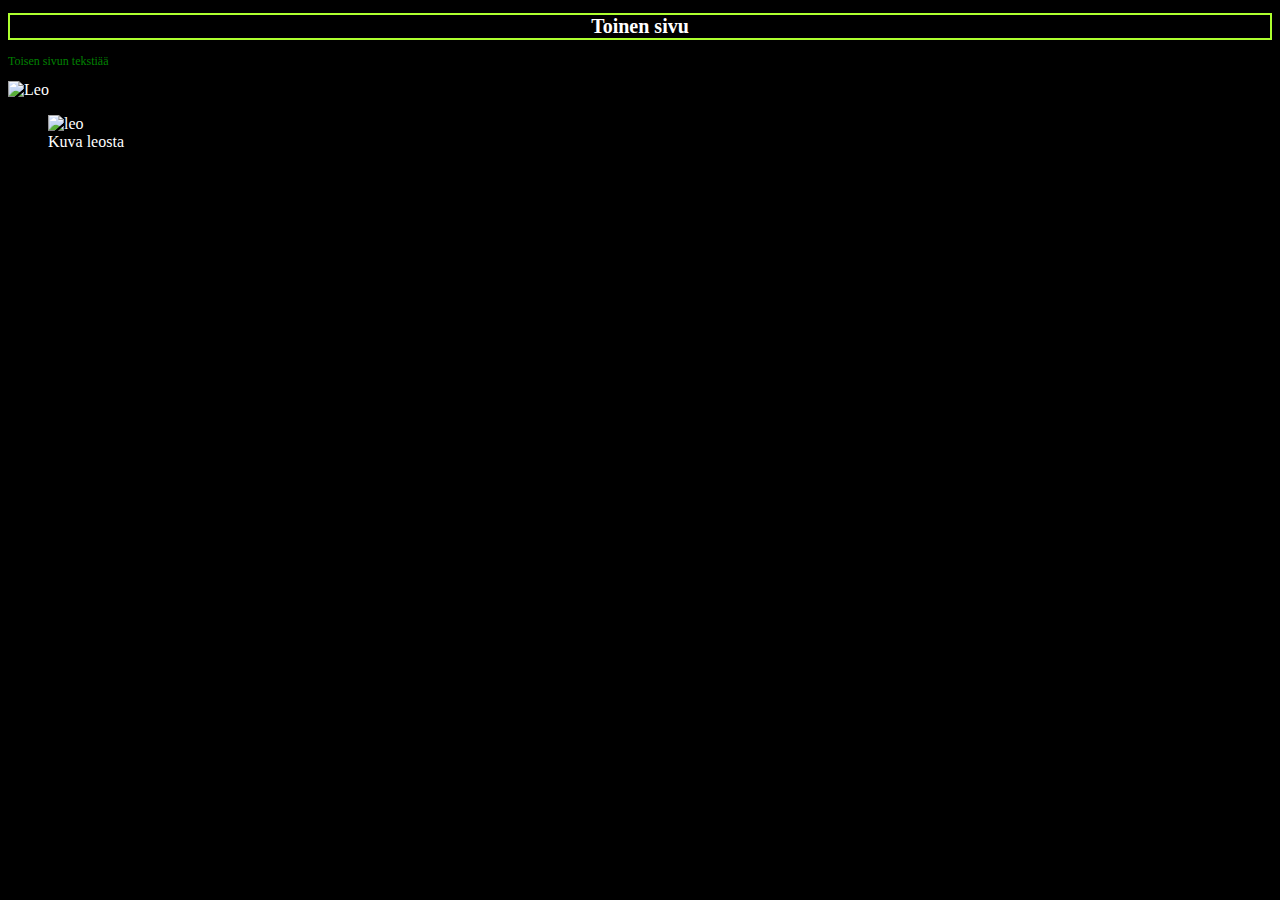
==== second.html @ b2a0f564 "Update second.html" ====
<!DOCTYPE html>
<html>
    <head>
        <meta charset="utf-8"/>
        <title> Toinen sivu</title>
        <link rel="stylesheet" href="styles.css"/>
    </head>
    <body>
        <h1>Toinen sivu</h1>
        <p>Toisen sivun tekstiää</p>
        <div style="position:absolute; top:20px;left:1500px">
        <a href="index.html">Main page</a>
    </div>
    <img src="https://github.com/virtanenjarmonpoika/petterinmaailma/blob/main/githubimages/leonardno.jpg?raw=true" alt="Leo">
</img>
<figure>
    <img src="https://user-images.githubusercontent.com/92931671/138611313-af5d3984-8d4d-4ae0-ad0f-75b19cfe50b6.jpg" alt="leo"><figcaption>
        Kuva leosta
    </figcaption>
</figure>
    </body>
</html>
---- styles.css ----
body {
  color: white;
  background-color: black;
}
h1 {
  font-size: 20px;
  border: solid;
  border-color: greenyellow;
  border-width: 2px;
  text-align: center;
}
p {
  color: green;
  font-size: 12px;
}
div {
  border-style: none;
  border-width: 2px;
  width: 100px;
  height: 100px;
}
.numbers-to-letters {list-style: lower-alpha;}
.dots-to-squares {list-style: square;}
div.header {
  padding: 50px;
  margin: 50px;
}
.center {
  margin: auto;
  width: 50%;
  border: 3px solid greenyellow;
  padding: 10px;
  border-style: solid;
}
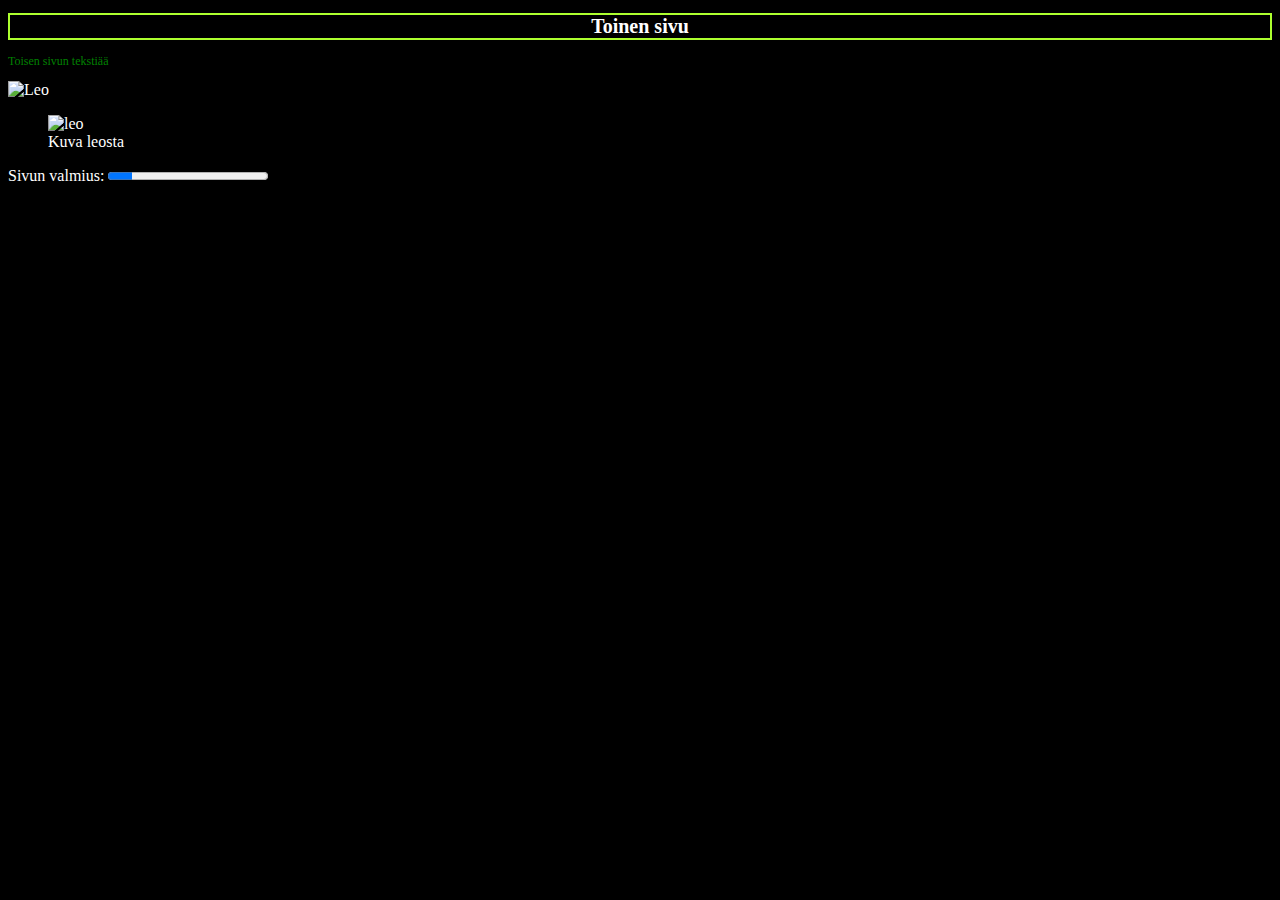
==== commit c4a7baf8: "Update second.html" ====
--- a/second.html
+++ b/second.html
@@ -18,5 +18,9 @@
         Kuva leosta
     </figcaption>
 </figure>
+<form>
+    <label>Sivun valmius:</label>
+    <progress value="15" max="100">15%</progress>
+</form>
     </body>
 </html>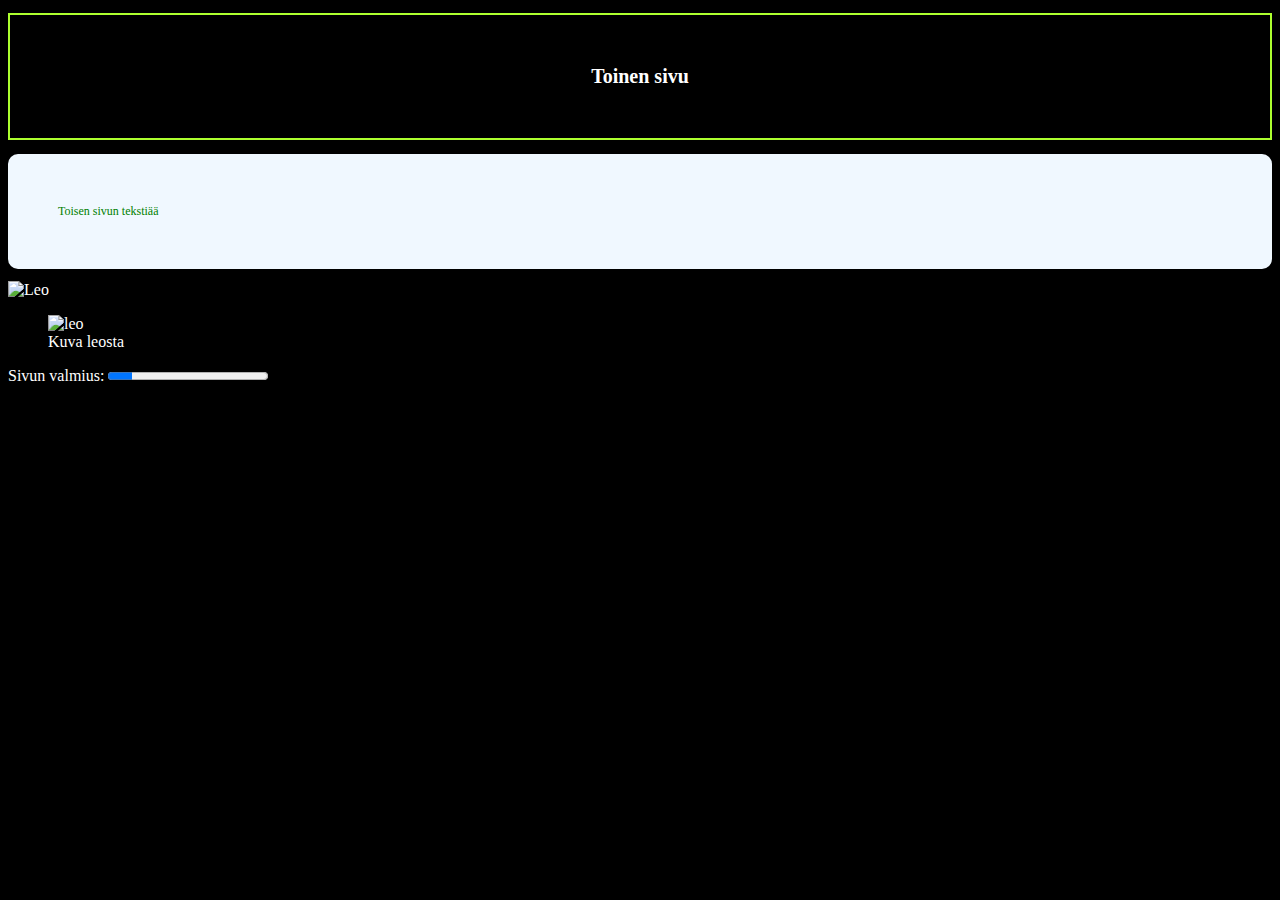
==== commit afaca37b: "Update second.html" ====
--- a/second.html
+++ b/second.html
@@ -1,5 +1,6 @@
 <!DOCTYPE html>
-<html>
+<html lang="en">
+
     <head>
         <meta charset="utf-8"/>
         <title> Toinen sivu</title>
@@ -12,7 +13,6 @@
         <a href="index.html">Main page</a>
     </div>
     <img src="https://github.com/virtanenjarmonpoika/petterinmaailma/blob/main/githubimages/leonardno.jpg?raw=true" alt="Leo">
-</img>
 <figure>
     <img src="https://user-images.githubusercontent.com/92931671/138611313-af5d3984-8d4d-4ae0-ad0f-75b19cfe50b6.jpg" alt="leo"><figcaption>
         Kuva leosta
--- a/styles.css
+++ b/styles.css
@@ -8,10 +8,21 @@
   border-color: greenyellow;
   border-width: 2px;
   text-align: center;
+  padding-top: 50px;
+  padding-bottom: 50px;
+  
 }
 p {
   color: green;
   font-size: 12px;
+  background-color: aliceblue;
+  border: chartreuse;
+  border-radius: 10px;
+  padding-top: 50px;
+  padding-right: 50px;
+  padding-bottom: 50px;
+  padding-left: 50px;
+
 }
 div {
   border-style: none;
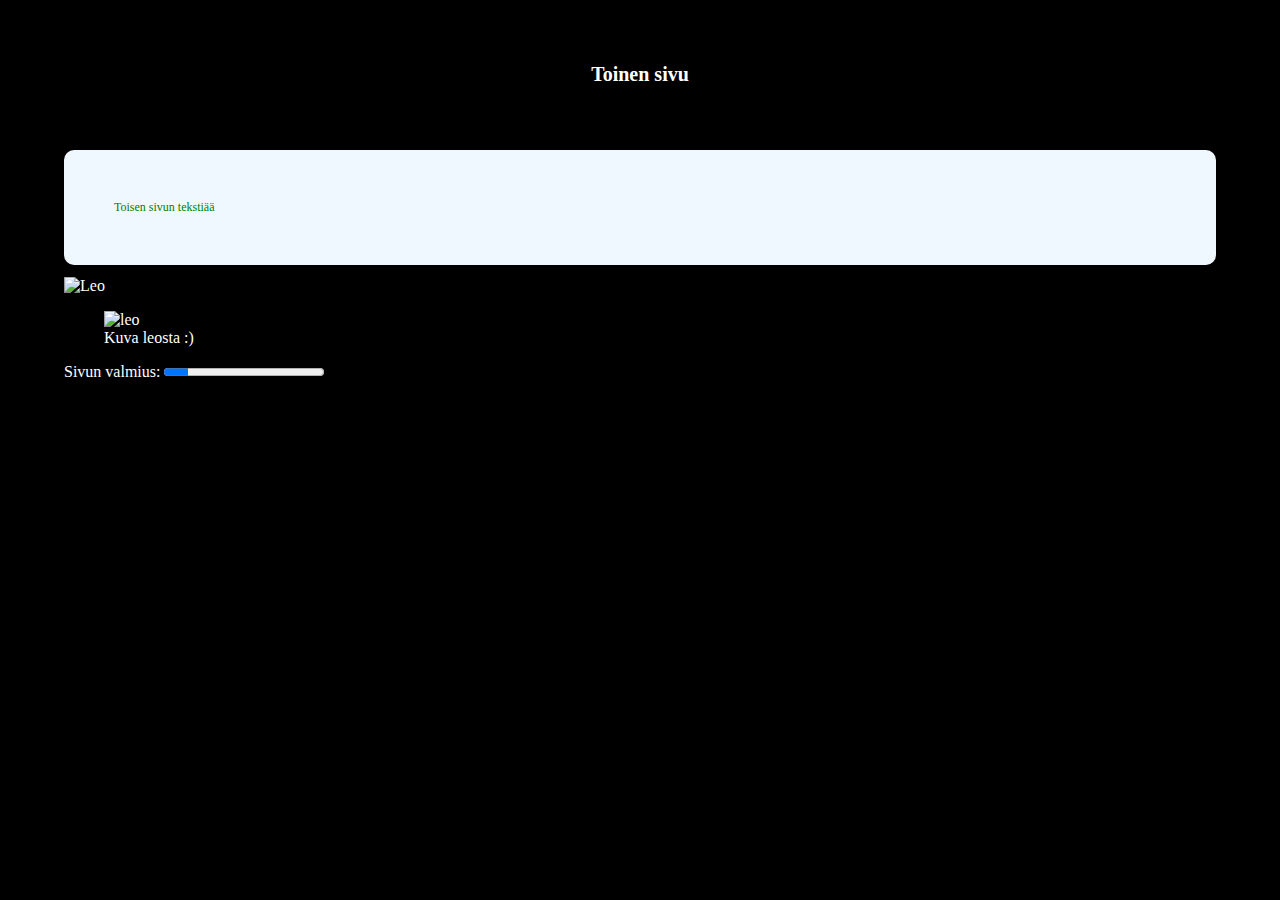
==== commit 28806daf: "Update second.html" ====
--- a/second.html
+++ b/second.html
@@ -15,7 +15,7 @@
     <img src="https://github.com/virtanenjarmonpoika/petterinmaailma/blob/main/githubimages/leonardno.jpg?raw=true" alt="Leo">
 <figure>
     <img src="https://user-images.githubusercontent.com/92931671/138611313-af5d3984-8d4d-4ae0-ad0f-75b19cfe50b6.jpg" alt="leo"><figcaption>
-        Kuva leosta
+        Kuva leosta :)
     </figcaption>
 </figure>
 <form>
--- a/styles.css
+++ b/styles.css
@@ -1,12 +1,12 @@
 body {
   color: white;
   background-color: black;
+  width: 90%;
+  margin-left: auto;
+  margin-right: auto;
 }
 h1 {
   font-size: 20px;
-  border: solid;
-  border-color: greenyellow;
-  border-width: 2px;
   text-align: center;
   padding-top: 50px;
   padding-bottom: 50px;
@@ -42,4 +42,41 @@
   border: 3px solid greenyellow;
   padding: 10px;
   border-style: solid;
+}
+#headeri {
+  width: 100%;
+  height: 100px;
+  background-color: darkgrey;
+  text-align: center;
+  border-style: solid;
+  border-color: greenyellow;
+  padding-bottom: 30px;
+  color: rgb(51, 117, 35)
+}
+#navi {
+  width: 150px;
+  height: 500px;
+  background-color: rgb(58, 224, 216);
+  border-style: solid;
+  border-color: greenyellow
+}
+#maini {
+  float: right;
+  border-style: solid;
+  position: absolute;
+  top: 142px;
+  left: 182px;
+  height: 500px;
+  width: 420px;
+  text-align: center;
+  border-color: greenyellow;
+  
+}
+#footteri {
+  height: 50px;
+  width: 575px;
+  background-color: hotpink;
+  color: black;
+  text-align: center;
+  padding-top: 20px;
 }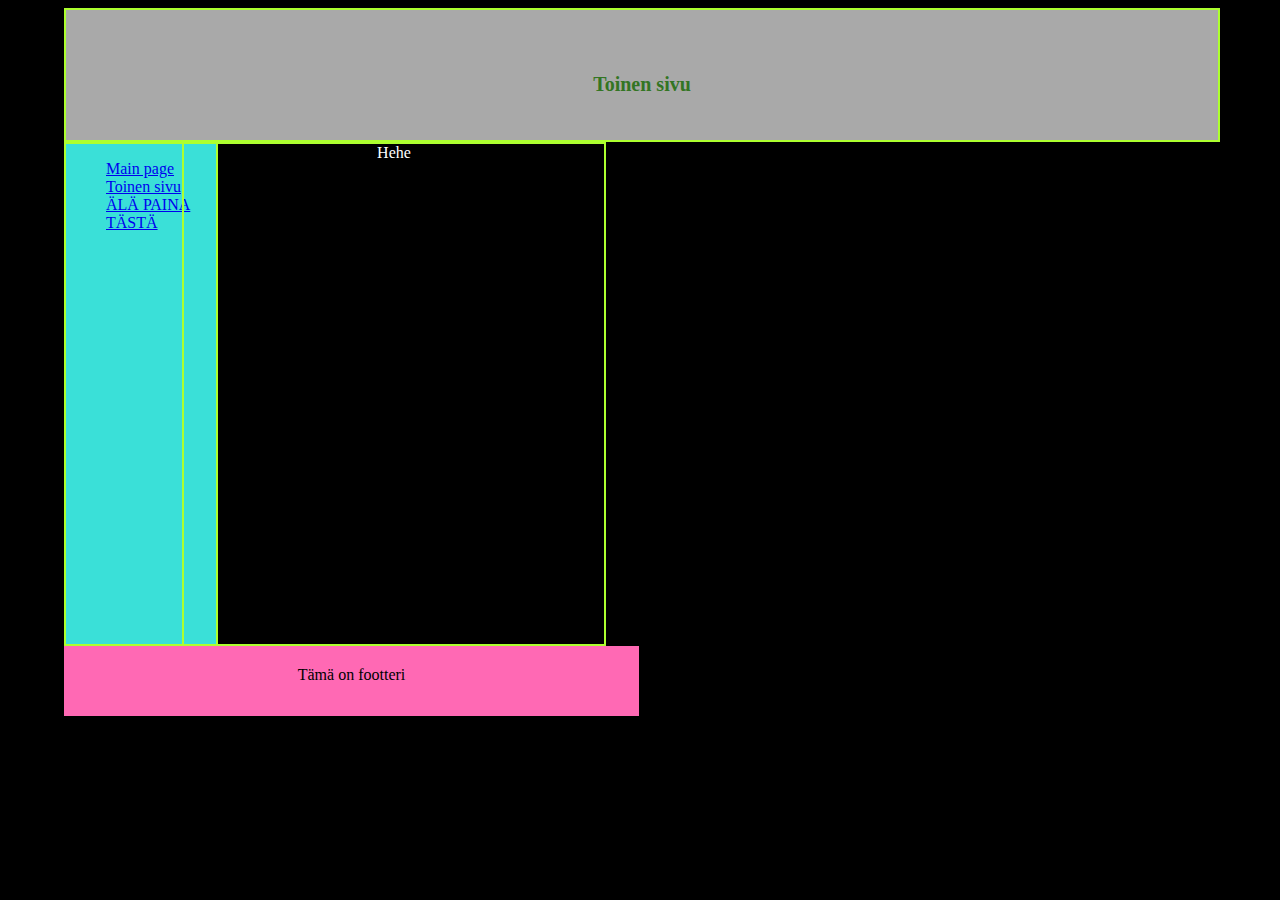
==== commit dd697b1a: "Update second.html" ====
--- a/second.html
+++ b/second.html
@@ -7,20 +7,19 @@
         <link rel="stylesheet" href="styles.css"/>
     </head>
     <body>
-        <h1>Toinen sivu</h1>
-        <p>Toisen sivun tekstiää</p>
-        <div style="position:absolute; top:20px;left:1500px">
-        <a href="index.html">Main page</a>
-    </div>
-    <img src="https://github.com/virtanenjarmonpoika/petterinmaailma/blob/main/githubimages/leonardno.jpg?raw=true" alt="Leo">
-<figure>
-    <img src="https://user-images.githubusercontent.com/92931671/138611313-af5d3984-8d4d-4ae0-ad0f-75b19cfe50b6.jpg" alt="leo"><figcaption>
-        Kuva leosta :)
-    </figcaption>
-</figure>
-<form>
-    <label>Sivun valmius:</label>
-    <progress value="15" max="100">15%</progress>
-</form>
+        <div id="headeri">
+            <h1>Toinen sivu</h1>
+        </div>
+        <div id="navi">
+            <ul>
+            <a href="index.html">Main page</a>
+            <a href="second.html">Toinen sivu</a>
+            <a href="https://www.youtube.com/watch?v=dQw4w9WgXcQ">ÄLÄ PAINA TÄSTÄ</a>
+            </ul>
+        </div>
+        <div id="maini">
+            Hehe
+        </div>
+        <div id="footteri">Tämä on footteri</div>
     </body>
 </html>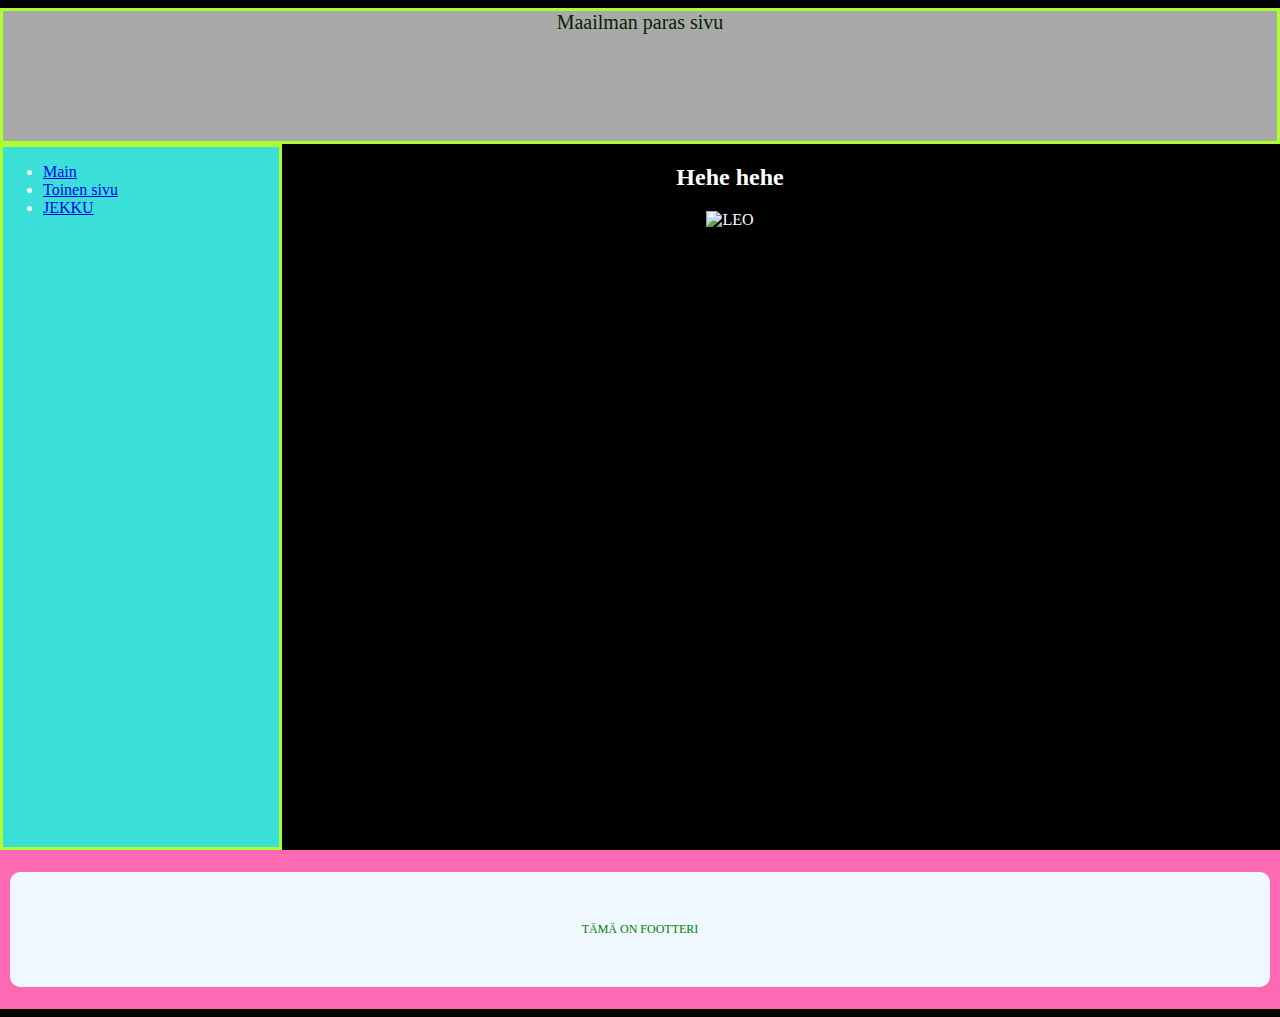
==== commit 401aacf8: "Update second.html" ====
--- a/second.html
+++ b/second.html
@@ -6,20 +6,23 @@
         <title> Toinen sivu</title>
         <link rel="stylesheet" href="styles.css"/>
     </head>
-    <body>
-        <div id="headeri">
-            <h1>Toinen sivu</h1>
-        </div>
-        <div id="navi">
-            <ul>
-            <a href="index.html">Main page</a>
-            <a href="second.html">Toinen sivu</a>
-            <a href="https://www.youtube.com/watch?v=dQw4w9WgXcQ">ÄLÄ PAINA TÄSTÄ</a>
-            </ul>
-        </div>
-        <div id="maini">
-            Hehe
-        </div>
-        <div id="footteri">Tämä on footteri</div>
-    </body>
-</html>+    <header>Maailman paras sivu
+    </header>
+    <section>
+    <nav>
+      <ul>
+        <li><a href="index.html">Main</a></li>
+        <li><a href="second.html">Toinen sivu</a></li>
+        <li><a href="https://www.youtube.com/watch?v=dQw4w9WgXcQ">JEKKU</a></li>
+      </ul>
+    </nav>
+    <article>
+    <h2>Hehe hehe</h2>
+    <img src="https://user-images.githubusercontent.com/92931671/138611313-af5d3984-8d4d-4ae0-ad0f-75b19cfe50b6.jpg" alt="LEO">
+    </article>
+    </section>
+    <footer>
+      <p>TÄMÄ ON FOOTTERI</p>
+    </footer>
+      </body>
+    </html>--- a/styles.css
+++ b/styles.css
@@ -1,9 +1,11 @@
 body {
   color: white;
   background-color: black;
-  width: 90%;
+  width: 100%;
   margin-left: auto;
   margin-right: auto;
+ 
+
 }
 h1 {
   font-size: 20px;
@@ -43,40 +45,46 @@
   padding: 10px;
   border-style: solid;
 }
-#headeri {
-  width: 100%;
+header {
+  width: auto;
   height: 100px;
   background-color: darkgrey;
   text-align: center;
   border-style: solid;
   border-color: greenyellow;
   padding-bottom: 30px;
-  color: rgb(51, 117, 35)
+  color: rgb(7, 34, 0);
+  font-size: 20px;
+  margin: auto;
 }
-#navi {
-  width: 150px;
-  height: 500px;
+nav {
+  width: 20%;
+  height: 700px;
   background-color: rgb(58, 224, 216);
   border-style: solid;
-  border-color: greenyellow
+  border-color: greenyellow;
+  float: left;
+  text-align: left;
+  padding-right: 20px;
+
 }
-#maini {
-  float: right;
-  border-style: solid;
-  position: absolute;
-  top: 142px;
-  left: 182px;
-  height: 500px;
-  width: 420px;
+article {
+  float: left;
+  border-style: none;
+  height: auto;
+  width: 70%;
   text-align: center;
   border-color: greenyellow;
   
 }
-#footteri {
-  height: 50px;
-  width: 575px;
-  background-color: hotpink;
-  color: black;
-  text-align: center;
-  padding-top: 20px;
+footer {
+background-color: hotpink;
+padding: 10px;
+text-align: center;
+color: black;
+}
+section::after {
+  content: "";
+  display: table;
+  clear: both;
 }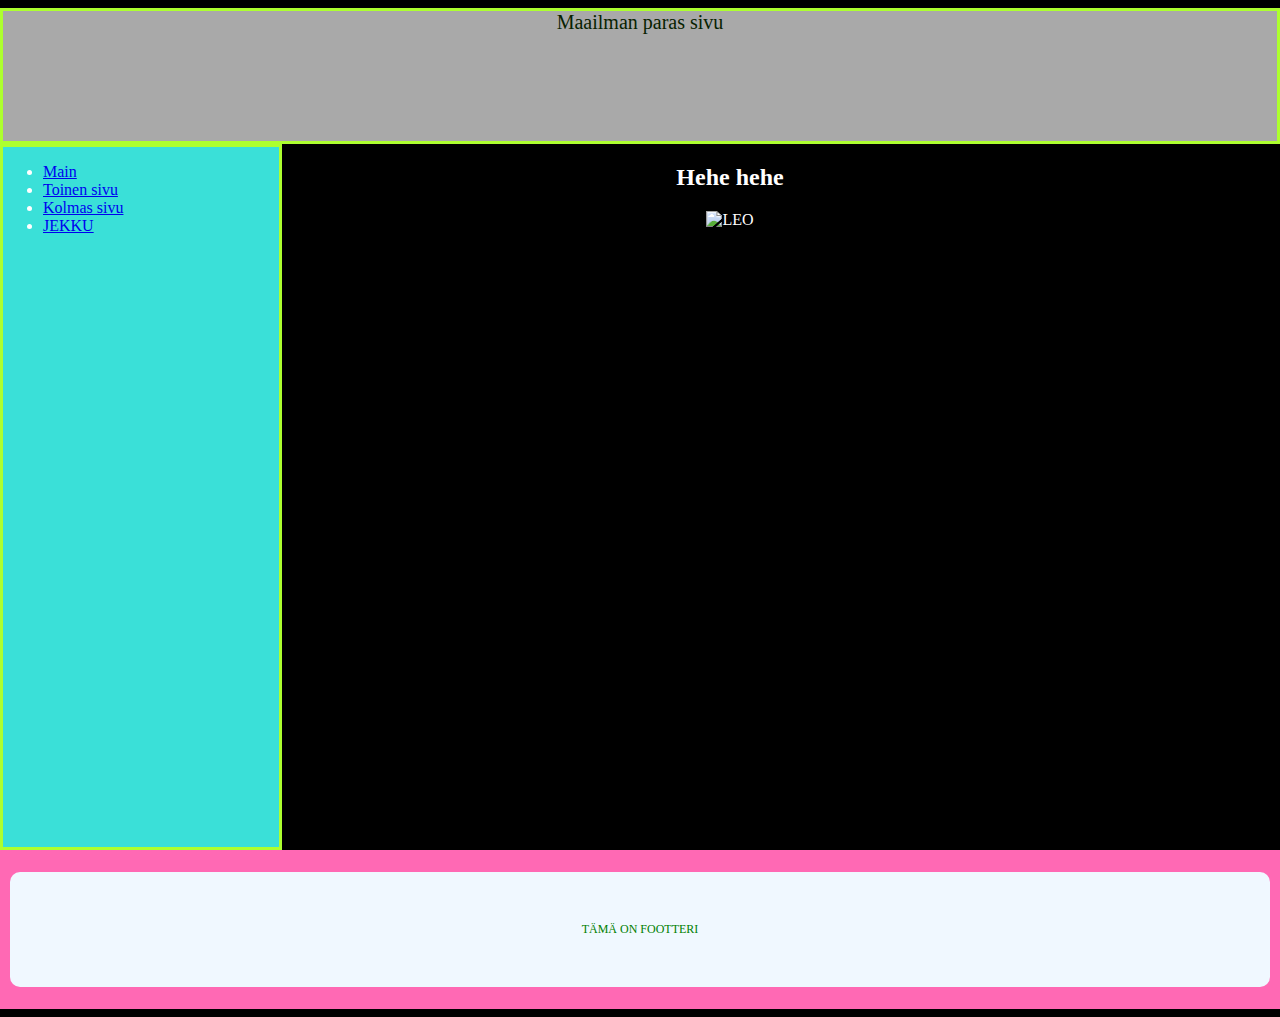
==== commit 97a7ed60: "Update second.html" ====
--- a/second.html
+++ b/second.html
@@ -13,7 +13,9 @@
       <ul>
         <li><a href="index.html">Main</a></li>
         <li><a href="second.html">Toinen sivu</a></li>
-        <li><a href="https://www.youtube.com/watch?v=dQw4w9WgXcQ">JEKKU</a></li>
+        <li><a href="third.html">Kolmas sivu</a>
+        <li><a href="https://www.youtube.com/watch?v=dQw4w9WgXcQ">JEKKU</a>
+        </li>
       </ul>
     </nav>
     <article>
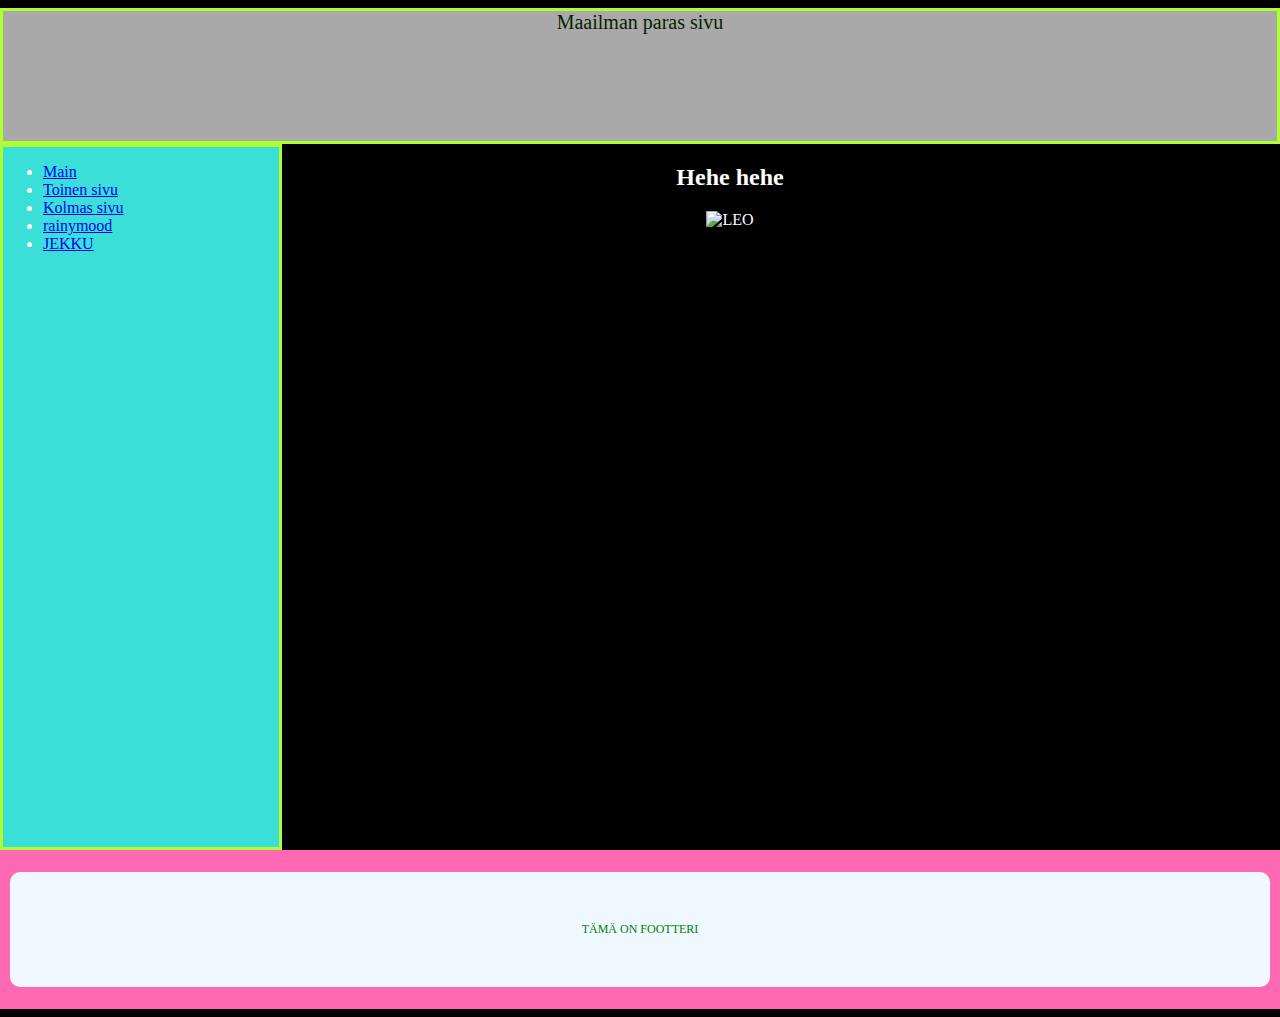
==== commit 8119005e: "Update second.html" ====
--- a/second.html
+++ b/second.html
@@ -14,7 +14,8 @@
         <li><a href="index.html">Main</a></li>
         <li><a href="second.html">Toinen sivu</a></li>
         <li><a href="third.html">Kolmas sivu</a>
-        <li><a href="https://www.youtube.com/watch?v=dQw4w9WgXcQ">JEKKU</a>
+            <li><a href="https://rainymood.com" target="_blank">rainymood</a></li>
+        <li><a href="https://www.youtube.com/watch?v=dQw4w9WgXcQ" target="_blank">JEKKU</a>
         </li>
       </ul>
     </nav>
